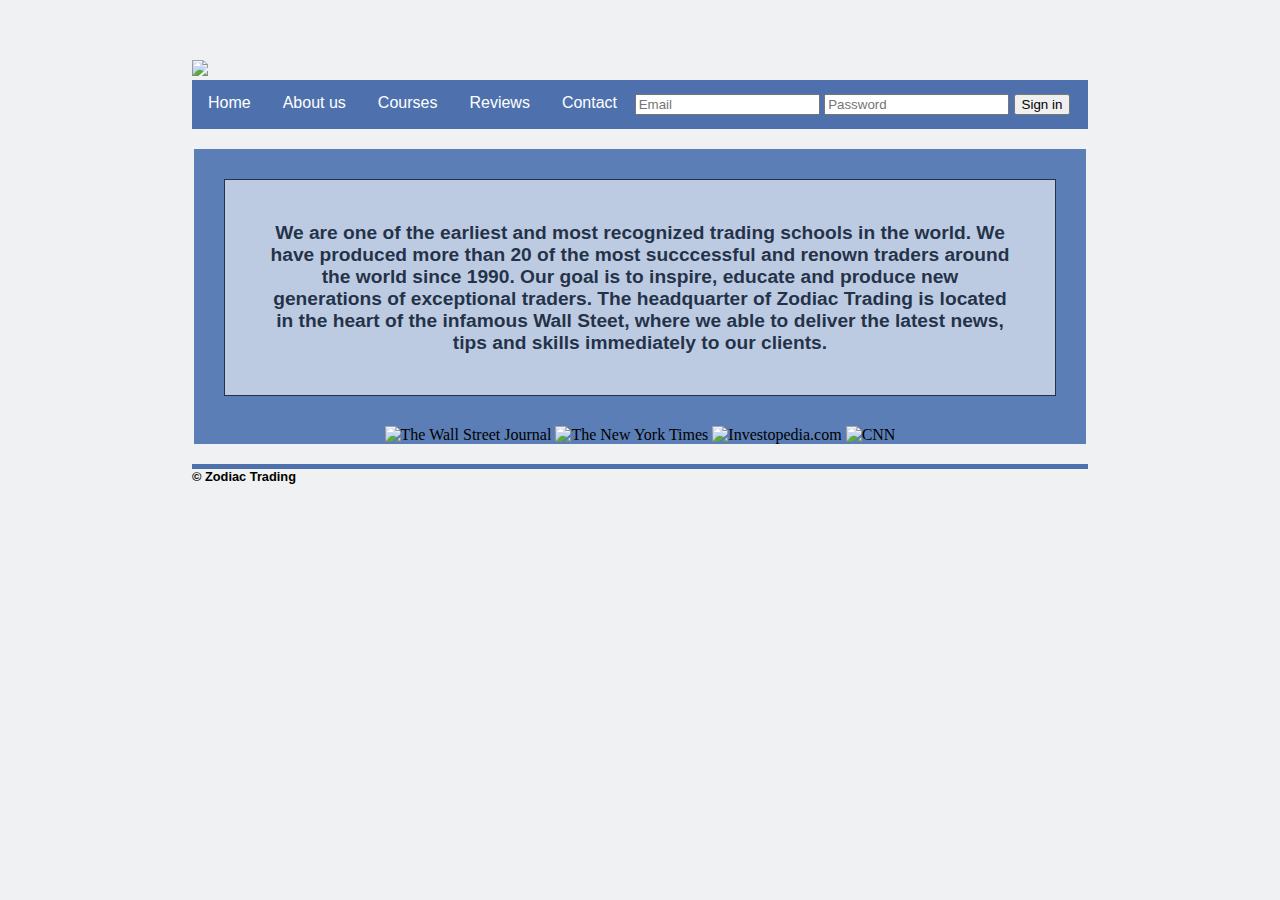
==== about us.html @ c8075fd0 "Update about us.html" ====
<!DOCTYPE html>
<html>

<head>
<title>Zodiac Trading - World-class trading school</title>
<link rel="stylesheet" type="text/css" href="/css/main.css"> 
</head>

<body>
<div class="header">
     <img src="Jubbajubba88.github.io/16395469_10154107470031691_847826910_n.png">
</div>

<nav>
<ul>
   <li><a href="index.html">Home</a></li>
   <li><a href="about us.html">About us</a></li>
   <li><a href="courses.html">Courses</a></li>
   <li><a href="reviews.html">Reviews</a></li>
   <li><a href="contact.html">Contact</a></li>
     
     <center><form class="pure-form">
  
        <input type="email" placeholder="Email">
        <input type="password" placeholder="Password">

        <button type="submit" class="pure-button pure-button-primary">Sign in</button>
             </form></center>
</ul>
</nav>

    <br>
      
 <div class="background">
 <div class="transbox">
     <center><p>We are one of the earliest and most recognized trading schools in the world. We have produced more than 20 of the most succcessful and renown traders around the world since 1990. Our goal is to inspire, educate and produce new generations of exceptional traders. The headquarter of Zodiac Trading is located in the heart of the infamous Wall Steet, where we able to deliver the latest news, tips and skills immediately to our clients.</p></center>
  </div>
      <center>
      <img src="Jubbajubba88.github.io/wsj_logo.png" alt="The Wall Street Journal" width="300" height="200">
      <img src="Jubbajubba88.github.io/the-new-york-times-logo-vert.png" alt="The New York Times" width="300" height="200">
      <img src="Jubbajubba88.github.io/logo_dark_new.png" alt="Investopedia.com" width="500" height="200">
      <img src="Jubbajubba88.github.io/Cnn1.png" alt="CNN" width="300" height="200">
      </center>
           </div>
          <br>
 
     
     <footer>
 <ul class="icons">
      <li>&copy; <a href="mailto:david.xu@windowslive.com">Zodiac Trading</a></li>
 </ul>
</footer>
</body>
</html>
---- css/main.css ----
body {
margin: 60px auto; 
width: 70%;
background-color: #eff1f2;
}


header {
font-family: 'Open Sans', 'Helvetica Neue', 'Helvetica', 'Arial', 'sans-serif';
background-color: #D8D856;
color:white;
border: 3px solid #E7E7E7;
padding: 5px;
}

nav ul {
font-family: 'Open Sans', 'Helvetica Neue', 'Helvetica', 'Arial', 'sans-serif';
list-style-type: none;
padding: 0px;
margin: 0px;
overflow: hidden;
background-color: #4E71AD;
}

nav ul li {
float: left;
}

nav ul li a {
display: block;
color: #FFFFFF;
text-align: center;
padding: 14px 16px;
text-decoration: none;

}

nav ul li a:hover {
background-color: #364F7A;
}

nav ul li a.active {
color: #FFFFFF;
background-color: #FF00FF;
text-decoration: underline;
}

nav form {
font-size: 1.0em;
font-family: 'Open Sans', 'Helvetica Neue', 'Helvetica', 'Arial', 'sans-serif';
color: #000000;
padding: 14px 16px;
}

p {
font-size: 1.2em;
font-family: 'Open Sans', 'Helvetica Neue', 'Helvetica', 'Arial', 'sans-serif';
color: #000000;
}

form {
font-size: 1.0em;
font-family: 'Open Sans', 'Helvetica Neue', 'Helvetica', 'Arial', 'sans-serif';
color: #000000;
}

table {
     width:90%;
     position: center;
     }
table, th, td {
     border: 1px solid black;
     border-collapse: collapse;
     }
th, td {
     padding: 5px;
     text-align: center;
     font-size: 1.0em;
     font-family: 'Open Sans', 'Helvetica Neue', 'Helvetica', 'Arial', 'sans-serif';
     }
td {
    text-align: center;
     }
table#t01 tr:nth-child(even) {
     background-color: #848484;
     }
table#t01 tr:nth-child(odd) {
     background-color: #fff;
     }
table#t01 th {
     background-color: black;
     color: white;
     }

div.background {
    background-color: #5b7eb7;
    border: 2px solid #eff1f2;
}

div.transbox {
    margin: 30px;
    background-color: #ffffff;
    border: 1px solid black;
    opacity: 0.6;
    filter: alpha(opacity=60);
}

div.transbox p {
    margin: 5%;
    font-weight: bold;
    color: #000000;
}

footer ul {
font-family: 'Open Sans', 'Helvetica Neue', 'Helvetica', 'Arial', 'sans-serif';
padding: 0px;
margin: 0px;
list-style: none;
font-weight: bold;
}

footer ul li a {
text-decoration: none;
color:black;
}

footer ul li a:hover {
 text-decoration: underline;
}

footer {
border-top: 5px solid #4E71AD;
font-size: 0.8em;
}
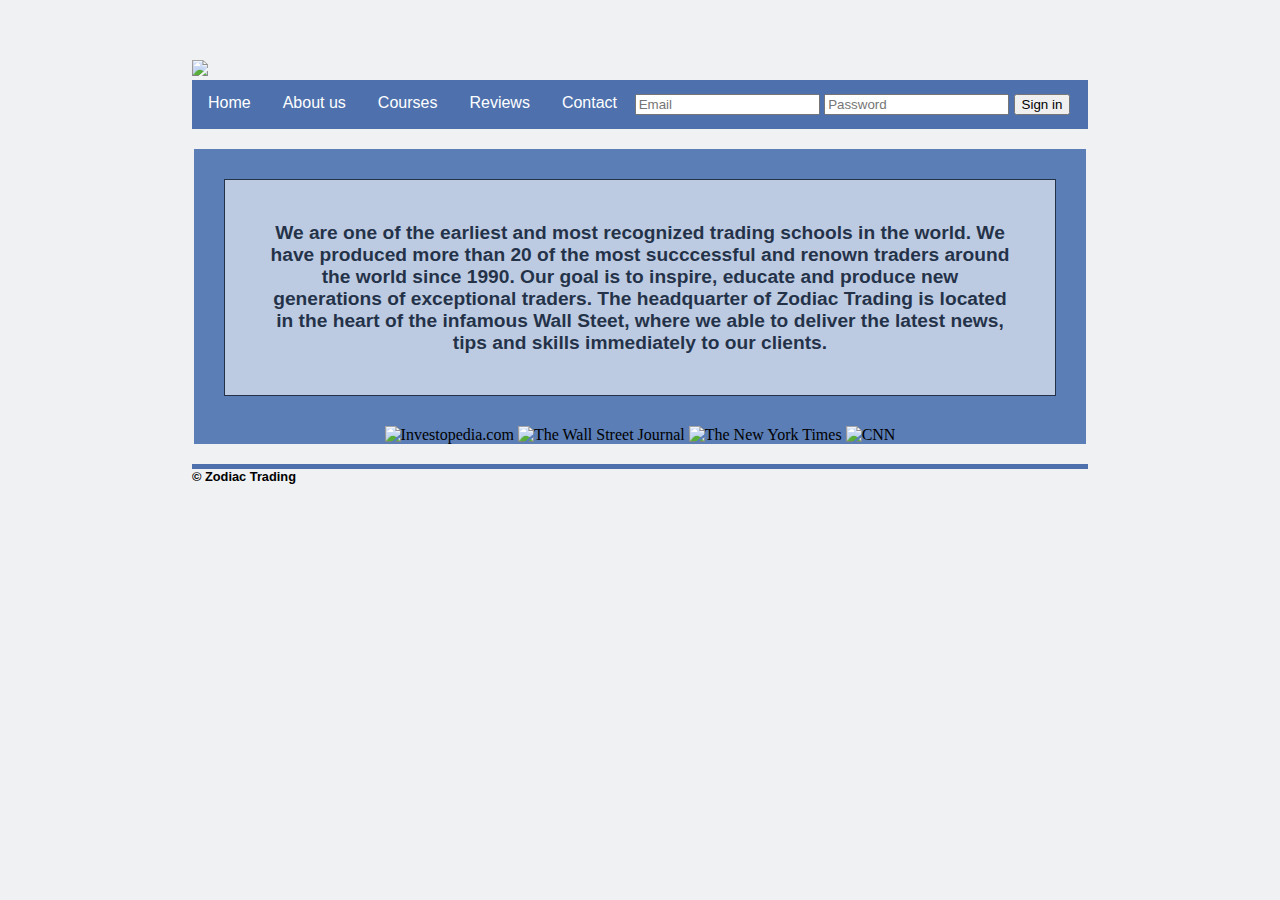
==== commit 2fb9f3bb: "Update about us.html" ====
--- a/about us.html
+++ b/about us.html
@@ -36,9 +36,9 @@
      <center><p>We are one of the earliest and most recognized trading schools in the world. We have produced more than 20 of the most succcessful and renown traders around the world since 1990. Our goal is to inspire, educate and produce new generations of exceptional traders. The headquarter of Zodiac Trading is located in the heart of the infamous Wall Steet, where we able to deliver the latest news, tips and skills immediately to our clients.</p></center>
   </div>
       <center>
+      <img src="Jubbajubba88.github.io/logo_dark_new.png" alt="Investopedia.com" width="400" height="77">
       <img src="Jubbajubba88.github.io/wsj_logo.png" alt="The Wall Street Journal" width="300" height="200">
       <img src="Jubbajubba88.github.io/the-new-york-times-logo-vert.png" alt="The New York Times" width="300" height="200">
-      <img src="Jubbajubba88.github.io/logo_dark_new.png" alt="Investopedia.com" width="500" height="200">
       <img src="Jubbajubba88.github.io/Cnn1.png" alt="CNN" width="300" height="200">
       </center>
            </div>
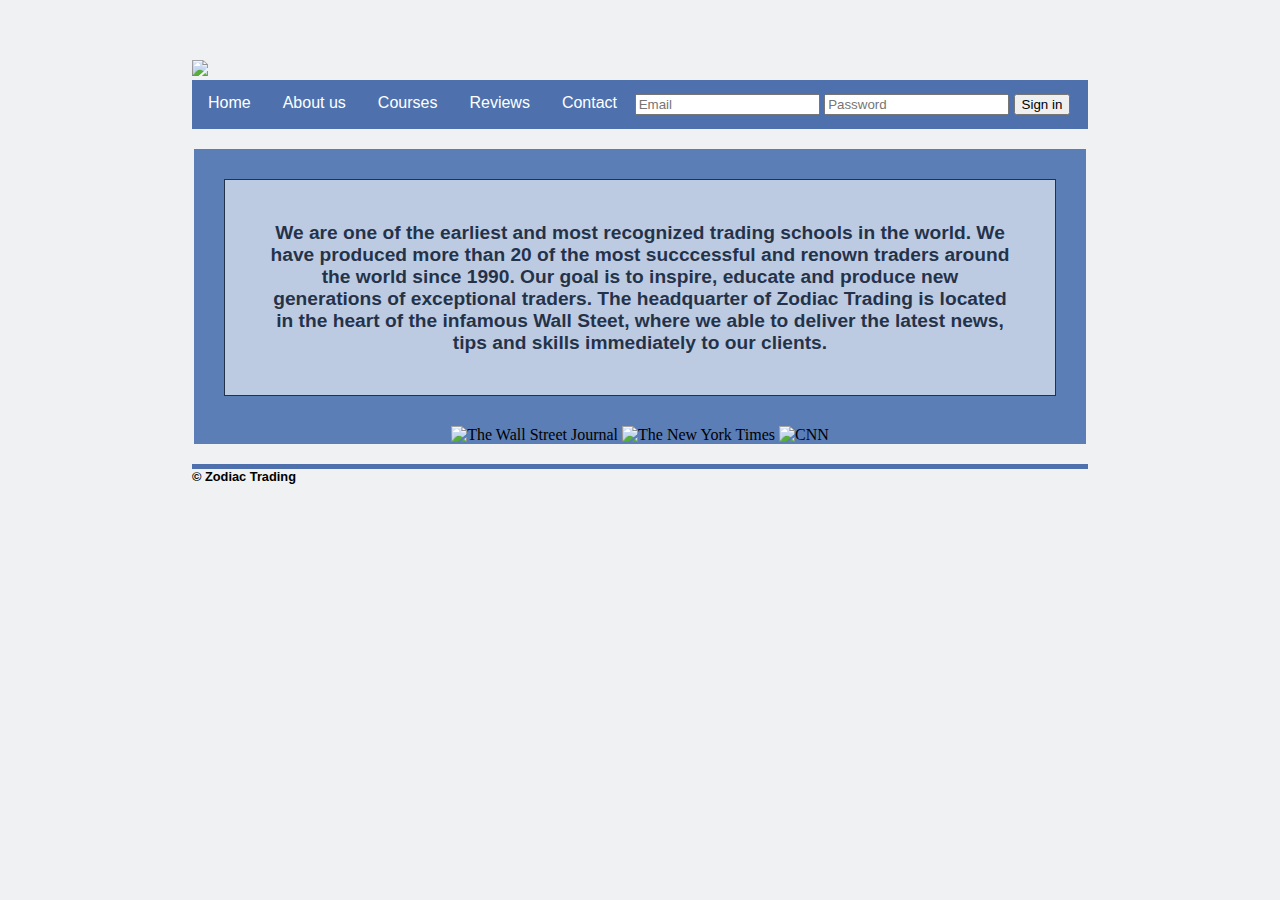
==== commit ac66e3a3: "Update about us.html" ====
--- a/about us.html
+++ b/about us.html
@@ -36,7 +36,6 @@
      <center><p>We are one of the earliest and most recognized trading schools in the world. We have produced more than 20 of the most succcessful and renown traders around the world since 1990. Our goal is to inspire, educate and produce new generations of exceptional traders. The headquarter of Zodiac Trading is located in the heart of the infamous Wall Steet, where we able to deliver the latest news, tips and skills immediately to our clients.</p></center>
   </div>
       <center>
-      <img src="Jubbajubba88.github.io/logo_dark_new.png" alt="Investopedia.com" width="400" height="77">
       <img src="Jubbajubba88.github.io/wsj_logo.png" alt="The Wall Street Journal" width="300" height="200">
       <img src="Jubbajubba88.github.io/the-new-york-times-logo-vert.png" alt="The New York Times" width="300" height="200">
       <img src="Jubbajubba88.github.io/Cnn1.png" alt="CNN" width="300" height="200">
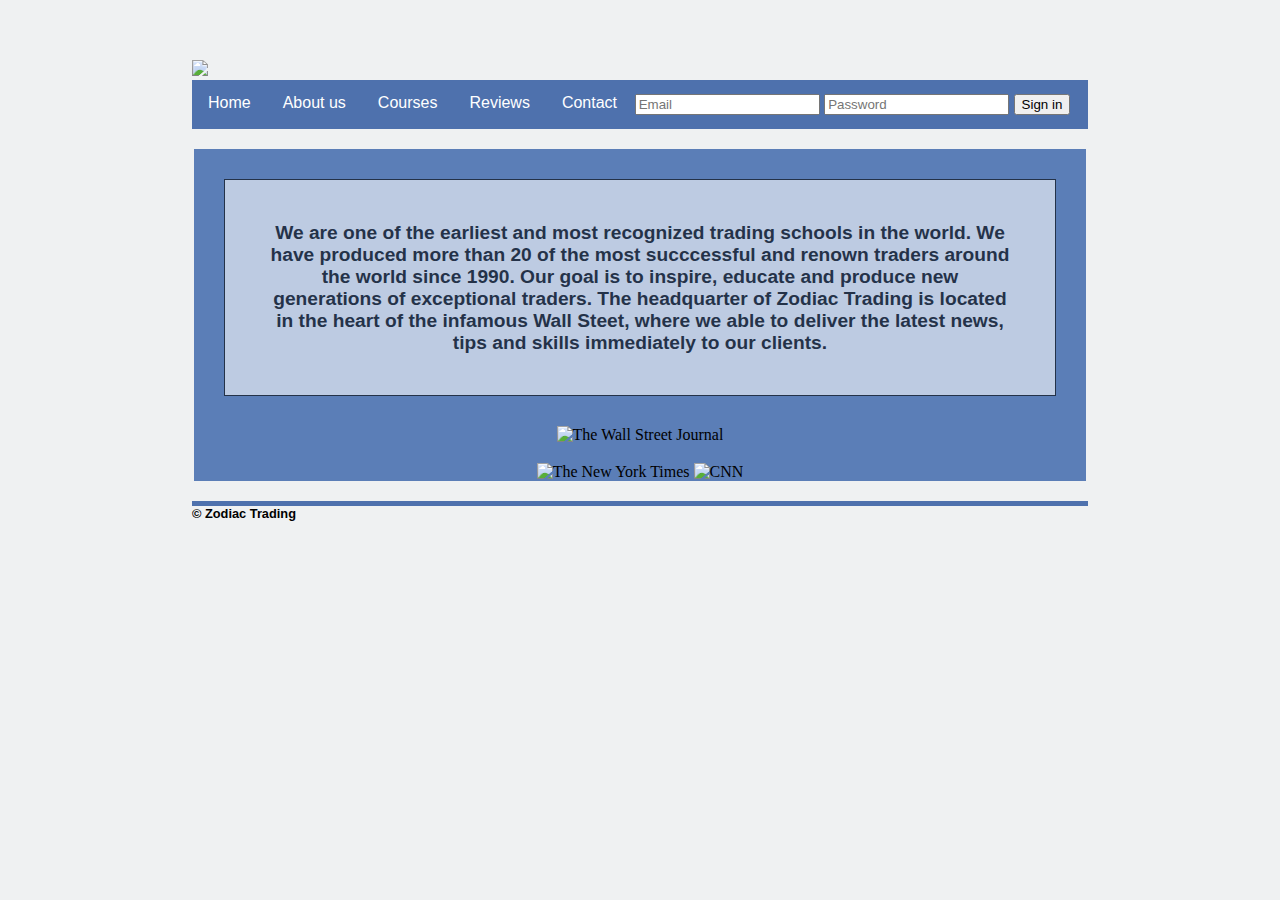
==== commit c5588890: "Update about us.html" ====
--- a/about us.html
+++ b/about us.html
@@ -36,7 +36,7 @@
      <center><p>We are one of the earliest and most recognized trading schools in the world. We have produced more than 20 of the most succcessful and renown traders around the world since 1990. Our goal is to inspire, educate and produce new generations of exceptional traders. The headquarter of Zodiac Trading is located in the heart of the infamous Wall Steet, where we able to deliver the latest news, tips and skills immediately to our clients.</p></center>
   </div>
       <center>
-      <img src="Jubbajubba88.github.io/wsj_logo.png" alt="The Wall Street Journal" width="300" height="200">
+      <img src="Jubbajubba88.github.io/wsj_logo.png" alt="The Wall Street Journal" width="300" height="200"><p></p>
       <img src="Jubbajubba88.github.io/the-new-york-times-logo-vert.png" alt="The New York Times" width="300" height="200">
       <img src="Jubbajubba88.github.io/Cnn1.png" alt="CNN" width="300" height="200">
       </center>
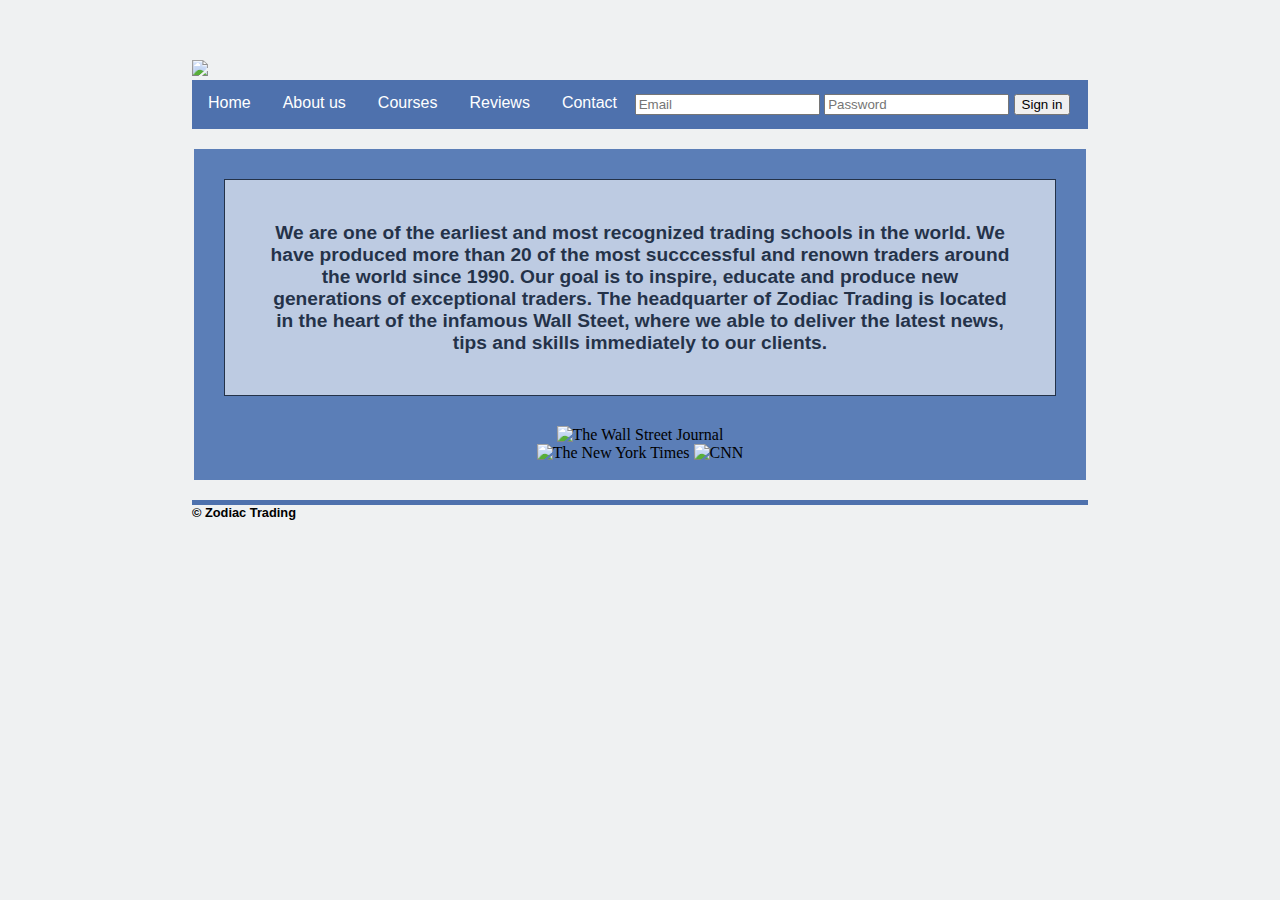
==== commit 6353fa80: "Update about us.html" ====
--- a/about us.html
+++ b/about us.html
@@ -36,10 +36,11 @@
      <center><p>We are one of the earliest and most recognized trading schools in the world. We have produced more than 20 of the most succcessful and renown traders around the world since 1990. Our goal is to inspire, educate and produce new generations of exceptional traders. The headquarter of Zodiac Trading is located in the heart of the infamous Wall Steet, where we able to deliver the latest news, tips and skills immediately to our clients.</p></center>
   </div>
       <center>
-      <img src="Jubbajubba88.github.io/wsj_logo.png" alt="The Wall Street Journal" width="300" height="200"><p></p>
+      <img src="Jubbajubba88.github.io/wsj_logo.png" alt="The Wall Street Journal" width="300" height="200"><br>
       <img src="Jubbajubba88.github.io/the-new-york-times-logo-vert.png" alt="The New York Times" width="300" height="200">
       <img src="Jubbajubba88.github.io/Cnn1.png" alt="CNN" width="300" height="200">
       </center>
+      <br>
            </div>
           <br>
  
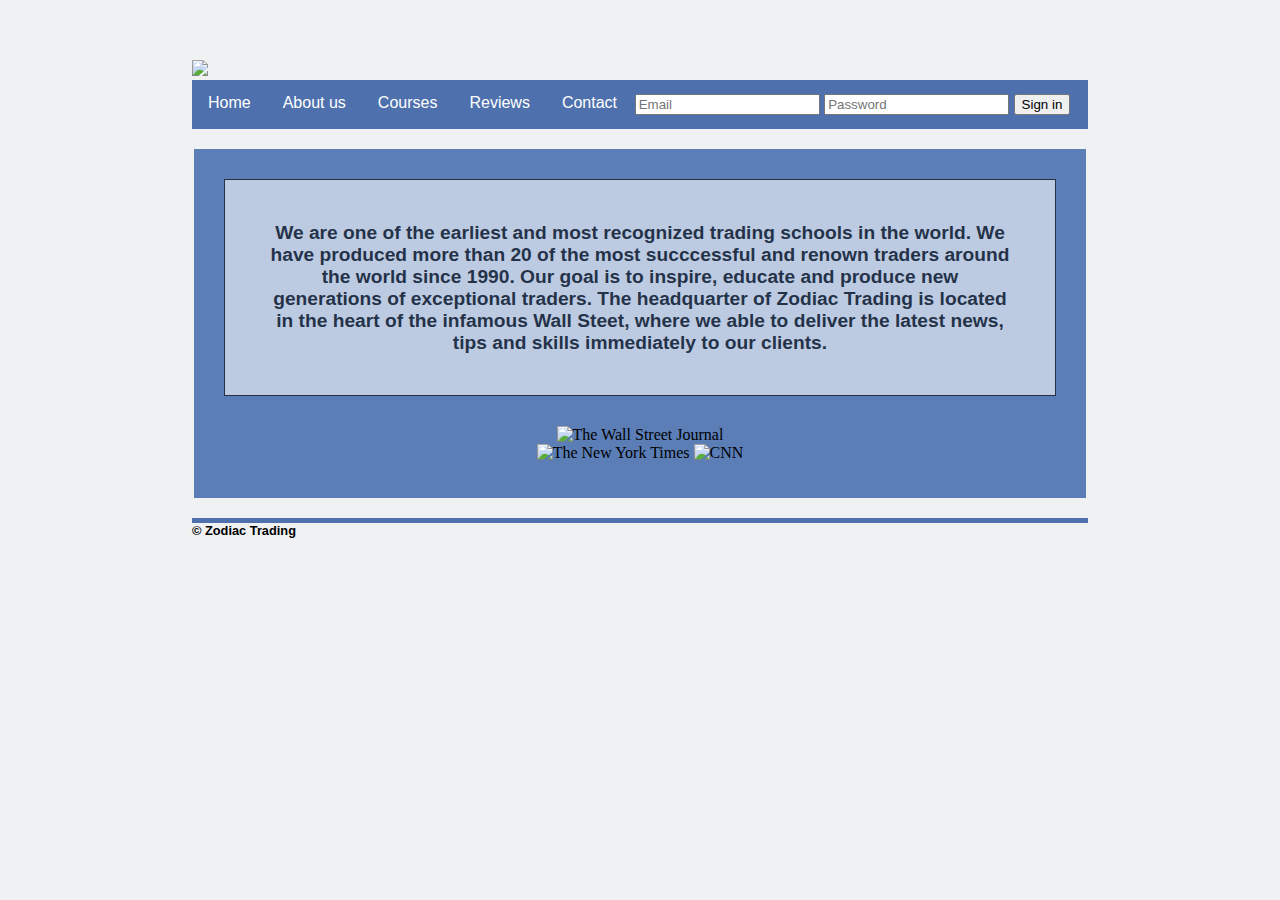
==== commit b2ba9283: "Update about us.html" ====
--- a/about us.html
+++ b/about us.html
@@ -41,6 +41,7 @@
       <img src="Jubbajubba88.github.io/Cnn1.png" alt="CNN" width="300" height="200">
       </center>
       <br>
+      <br>
            </div>
           <br>
  
